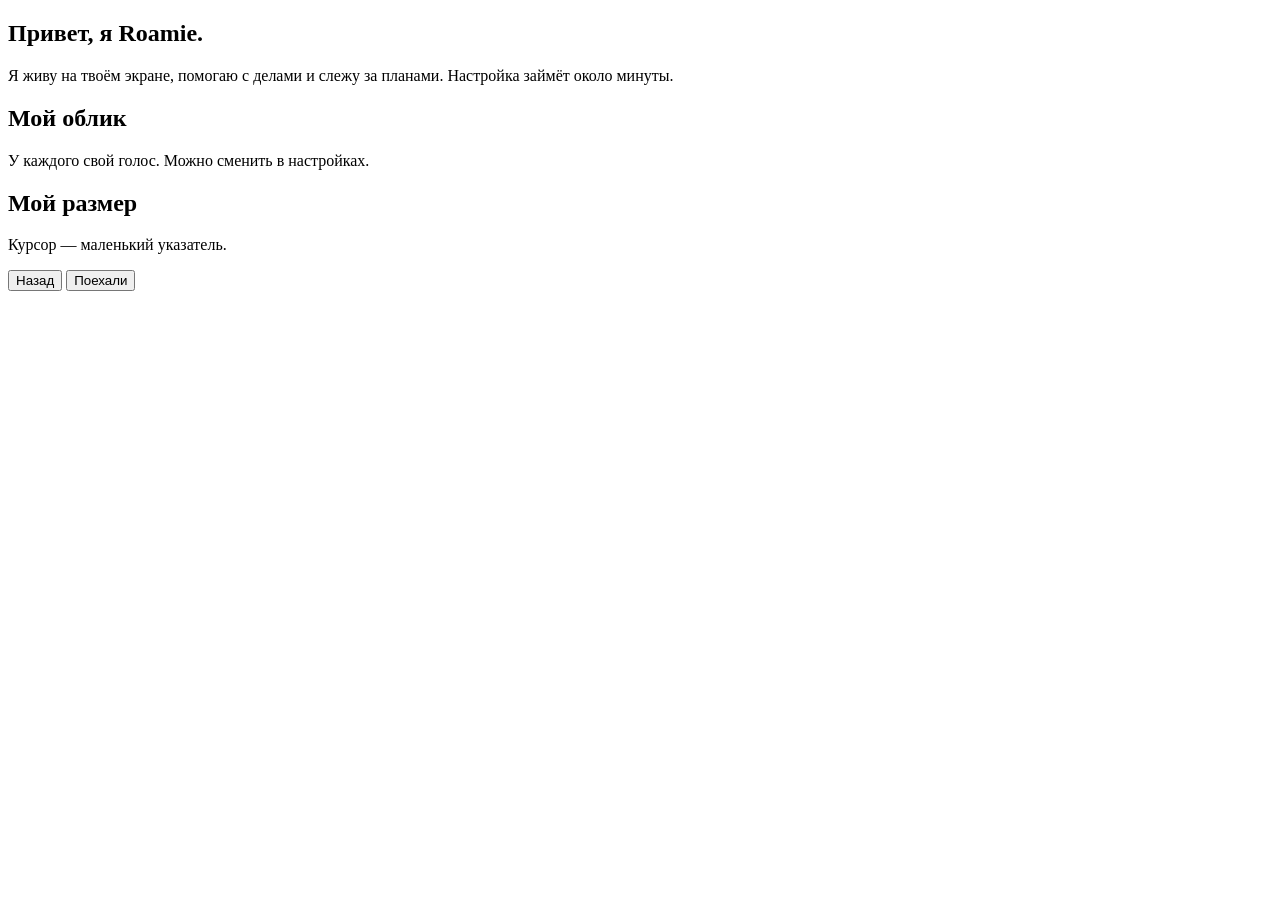
==== showcase/onboarding/index.html @ a151a259 "feat(i18n): translate onboarding wizard to Russian" ====
<!doctype html>
<html lang="ru">
<head>
<meta charset="utf-8">
<title>Добро пожаловать в Roamies</title>
<link rel="stylesheet" href="onboarding.css">
</head>
<body>
<div class="drag" id="drag" aria-hidden="true"></div>
<div class="shell">
  <aside class="stage" aria-hidden="true">
    <div class="pad"></div>
  </aside>

  <main class="panel">
    <header class="top">
      <p class="sr-only" id="step-name" aria-live="polite"></p>
      <ol class="progress" id="progress" aria-label="Прогресс настройки"></ol>
    </header>

    <section class="step" id="step-welcome" data-name="Приветствие" aria-labelledby="h-0">
      <h1 id="h-0">Привет, я Roamie.</h1>
      <p class="lead">Я живу на твоём экране, помогаю с делами и слежу за планами. Настройка займёт около минуты.</p>
      <div class="px keyrow">
        <div class="kline stack">
          <div><h2 id="look-h">Мой облик</h2><p>У каждого свой голос. Можно сменить в настройках.</p></div>
          <div class="chords" id="looks" role="radiogroup" aria-labelledby="look-h"></div>
        </div>
        <div class="kline">
          <div><h2 id="size-h">Мой размер</h2><p>Курсор — маленький указатель.</p></div>
          <div class="chords" id="sizes" role="radiogroup" aria-labelledby="size-h"></div>
        </div>
      </div>
    </section>

    <section class="step" id="step-perms" data-name="Разрешения" aria-labelledby="h-1" hidden>
      <h1 id="h-1">Дай мне доступ</h1>
      <p class="lead" id="perm-lead">Используется только когда ты меня о чём-то просишь.</p>
      <ul class="rows" id="perm-rows" aria-live="polite"></ul>
      <p class="note">Когда ты спрашиваешь про экран, скриншоты и текст окон отправляются выбранному ИИ. Разработчику ничего не уходит.</p>
    </section>

    <section class="step" id="step-brain" data-name="Не просто чат" aria-labelledby="h-brain" hidden>
      <h1 id="h-brain">Я не просто чат-бот</h1>
      <p class="lead">Я вижу экран, работаю в приложениях и рисую подсказки. Для этого нужна сильная модель ИИ.</p>
      <ul class="rows">
        <li class="px row"><div><h2>Я вижу твой экран</h2><p>Слабая модель плохо читает экран и тычет не туда.</p></div></li>
        <li class="px row"><div><h2>Я работаю в приложениях</h2><p>Много шагов подряд. Маленькие модели теряют нить.</p></div></li>
        <li class="px row"><div><h2>Я рисую на экране</h2><p>Слабые модели ломают разметку, и рисунки не появляются.</p></div></li>
      </ul>
      <p class="note">Даже недорогие модели от крупных провайдеров отлично справляются. Маленькие и локальные в основном только болтают.</p>
      <ul class="rows">
        <li class="px row"><div><h2>Облегчённый режим</h2><p>Для маленьких или локальных моделей. Меньше функций.</p></div><button class="px switch" type="button" role="switch" id="lite-switch" aria-label="Облегчённый режим"></button></li>
      </ul>
    </section>

    <section class="step" id="step-ai" data-name="Подключить ИИ" aria-labelledby="h-2" hidden>
      <h1 id="h-2">Подключи мне мозг</h1>
      <p class="lead" id="ai-lead">Войди в свой аккаунт ИИ. Пользуешься GG Coder? Ты уже вошёл.</p>
      <div class="providers two" id="providers"></div>
      <div class="providers keys" id="key-providers" hidden></div>
      <form class="inline" id="code-form" hidden>
        <label for="code-input" id="code-label">Вставь код из браузера</label>
        <div class="field-row">
          <span class="px field"><input id="code-input" autocomplete="off" spellcheck="false"></span>
          <button class="px btn primary" type="submit">Отправить</button>
        </div>
      </form>
      <form class="inline" id="key-form" hidden>
        <div class="label-row">
          <label for="key-input" id="key-label">API-ключ</label>
          <button class="link" type="button" id="key-link" hidden>Получить ключ</button>
        </div>
        <div class="field-row">
          <span class="px field"><input id="key-input" type="password" placeholder="Вставь API-ключ" autocomplete="off" spellcheck="false" maxlength="1000"></span>
          <button class="px btn primary" type="submit" id="key-save">Сохранить</button>
        </div>
      </form>
      <button class="link" type="button" id="key-toggle">Использовать API-ключ</button>
      <p class="error" id="login-error" role="alert" hidden></p>
      <p class="note">Твои сообщения и скриншоты экрана отправляются выбранному ИИ-провайдеру по его политике конфиденциальности.</p>
    </section>

    <section class="step" id="step-voice" data-name="Ответы" aria-labelledby="h-voice" hidden>
      <h1 id="h-voice">Как мне отвечать?</h1>
      <p class="lead">Текст появляется в облачках, а голос ещё и озвучивает ответ. Изменить можно в любой момент в панели Roamies.</p>
      <div class="providers two" id="replies" role="radiogroup" aria-labelledby="h-voice"></div>
      <div class="tts-row" id="tts-row" hidden>
        <span id="tts-h">Озвучка</span>
        <div class="chords" id="tts" role="radiogroup" aria-labelledby="tts-h"></div>
      </div>
      <div class="tts-row" id="studio-row" hidden>
        <span id="studio-status" role="status"></span>
        <button class="link" type="button" id="studio-check">Проверить</button>
      </div>
      <div class="tts-row" id="gvoice-row" hidden>
        <label for="gvoice">Голос</label>
        <span class="px field"><select id="gvoice"></select></span>
      </div>
      <button class="link" type="button" id="fish-change" aria-controls="fish-form" aria-expanded="false" hidden>Сменить ключ</button>
      <form class="inline" id="fish-form" hidden>
        <div class="label-row">
          <label for="fish-input" id="fish-label">API-ключ Fish Audio</label>
          <button class="link" type="button" id="fish-link">Получить ключ</button>
        </div>
        <div class="field-row">
          <span class="px field"><input id="fish-input" type="password" placeholder="Вставь ключ" autocomplete="off" spellcheck="false" maxlength="1000" aria-describedby="fish-note"></span>
          <button class="px btn primary" type="submit" id="fish-save">Сохранить</button>
        </div>
        <p class="note" id="fish-note">Озвучка списывается с твоего аккаунта Fish Audio.</p>
      </form>
      <p class="error" id="fish-error" role="alert" hidden></p>
      <ul class="rows" id="talk-rows" hidden>
        <li class="px row"><div><h2>Авто-прослушивание</h2><p>Микрофон открывается, когда я задаю вопрос.</p></div><button class="px switch" type="button" role="switch" id="autolisten-switch" aria-label="Авто-прослушивание"></button></li>
        <li class="px row" id="wake-row"><div><h2>Кодовое слово</h2><p>Скажи «Hey Roamies», чтобы начать. Микрофон остаётся включённым.</p></div><button class="px switch" type="button" role="switch" id="wake-switch" aria-label="Кодовое слово"></button></li>
      </ul>
    </section>

    <section class="step" id="step-demo" data-name="Что я умею" aria-labelledby="h-demo" hidden>
      <h1 id="h-demo">Вот что я умею</h1>
      <div class="demo-head">
        <p class="lead" id="demo-lead">Смотри, как я рисую прямо на рабочем столе.</p>
        <button class="px btn primary" type="button" id="demo-again">Попробовать</button>
      </div>
      <p class="sr-only" id="demo-say" aria-live="polite"></p>
      <ul class="rows" id="demo-rows"></ul>
    </section>

    <section class="step" id="step-keys" data-name="Клавиши" aria-labelledby="h-3" hidden>
      <h1 id="h-3">Горячие клавиши</h1>
      <p class="lead" id="keys-lead">Работают из любого окна. Можешь поменять под себя.</p>
      <div class="px keyrow" id="talk-row">
        <div class="keyrow-head">
          <h2>Поговорить со мной</h2>
          <p id="talk-hint">Зажми, чтобы говорить. Короткое нажатие — режим без рук.</p>
          <p id="draw-tip" hidden>Зажми и обведи что-нибудь курсором, чтобы выделить.</p>
        </div>
        <div class="chords" id="chords" role="radiogroup" aria-label="Клавиша разговора"></div>
        <div class="try" id="try">
          <span class="try-label" id="try-label"></span>
          <span class="meter" id="meter" aria-hidden="true"></span>
          <span class="heard" id="heard" role="status"></span>
        </div>
      </div>
      <div class="px keyrow" id="hotkey-row">
        <div class="kline">
          <div><h2 id="write-h">Написать мне</h2><p>Нажми и печатай.</p></div>
          <div class="chords" id="write-chords" role="radiogroup" aria-labelledby="write-h"></div>
        </div>
        <div class="kline">
          <div><h2>Показать или скрыть</h2><p>Вызвать меня в любой момент.</p></div>
          <div class="summon">
            <span class="caps" id="summon-caps"></span>
            <button class="px btn ghost" type="button" id="summon-change" aria-label="Изменить клавишу показа/скрытия">Изменить</button>
          </div>
        </div>
        <div class="kline" id="snap-line">
          <div><h2>Спросить про область</h2><p>Выдели рамкой и спроси.</p></div>
          <div class="summon">
            <span class="caps" id="snap-caps"></span>
            <button class="px btn ghost" type="button" id="snap-change" aria-label="Изменить клавишу области экрана">Изменить</button>
          </div>
        </div>
      </div>
      <div class="px keyrow" id="bind-row" hidden>
        <div class="keyrow-head">
          <h2>Выбери клавиши</h2>
          <p>Твоя система не даёт программам перехватывать клавиши напрямую, поэтому добавь их в системных настройках клавиатуры.</p>
        </div>
        <div id="bind-list"></div>
      </div>
      <p class="error" id="keys-error" role="alert" hidden></p>
    </section>

    <section class="step" id="step-chat" data-name="О тебе" aria-labelledby="chat-q" hidden>
      <p class="count" id="chat-count"></p>
      <h1 id="chat-q">Давай познакомимся</h1>
      <p class="lead chat-lead" id="chat-lead"></p>
      <p class="waiting chat-busy" id="chat-busy" hidden><span class="led busy"></span> Думаю</p>
      <!-- Each turn read out once it's all in, not word by word as it reveals. -->
      <p class="sr-only" id="chat-say" aria-live="polite"></p>
      <form class="inline chat-form" id="chat-form" hidden>
        <label for="chat-input" class="sr-only">Твой ответ</label>
        <div class="field-row">
          <span class="px field"><input id="chat-input" maxlength="500" autocomplete="off" placeholder="Напиши ответ…"></span>
        </div>
        <p class="chat-hint" id="chat-hint" hidden></p>
        <p class="chat-talk" id="chat-talk" hidden><span>Или зажми</span> <span id="chat-talk-keys"></span> <span>и говори</span><span class="meter" id="chat-meter" aria-hidden="true"></span></p>
      </form>
      <div class="chat-facts" id="chat-facts" hidden>
        <h2>Что я запомню</h2>
        <ul class="rows" id="chat-facts-list"></ul>
      </div>
    </section>
    <section class="step" id="step-find" data-name="Где я" aria-labelledby="h-4" hidden>
      <h1 id="h-4">Ищи меня наверху</h1>
      <p class="lead"><span id="find-where">Я живу в строке меню. Нажми на </span><span class="glyph"><svg class="trayicon" viewBox="0 0 36 36" aria-hidden="true" fill="currentColor"><rect x="30" y="3" width="2" height="2"/><rect x="27" y="6" width="2" height="2"/><rect x="30" y="6" width="2" height="2"/><rect x="33" y="6" width="2" height="2"/><rect x="30" y="9" width="2" height="2"/><rect x="6" y="12" width="2" height="2"/><rect x="9" y="12" width="2" height="2"/><rect x="12" y="12" width="2" height="2"/><rect x="15" y="12" width="2" height="2"/><rect x="3" y="15" width="2" height="2"/><rect x="6" y="15" width="2" height="2"/><rect x="9" y="15" width="2" height="2"/><rect x="12" y="15" width="2" height="2"/><rect x="15" y="15" width="2" height="2"/><rect x="18" y="15" width="2" height="2"/><rect x="0" y="18" width="2" height="2"/><rect x="3" y="18" width="2" height="2"/><rect x="9" y="18" width="2" height="2"/><rect x="12" y="18" width="2" height="2"/><rect x="18" y="18" width="2" height="2"/><rect x="21" y="18" width="2" height="2"/><rect x="0" y="21" width="2" height="2"/><rect x="3" y="21" width="2" height="2"/><rect x="9" y="21" width="2" height="2"/><rect x="12" y="21" width="2" height="2"/><rect x="18" y="21" width="2" height="2"/><rect x="21" y="21" width="2" height="2"/><rect x="0" y="24" width="2" height="2"/><rect x="3" y="24" width="2" height="2"/><rect x="6" y="24" width="2" height="2"/><rect x="9" y="24" width="2" height="2"/><rect x="12" y="24" width="2" height="2"/><rect x="15" y="24" width="2" height="2"/><rect x="18" y="24" width="2" height="2"/><rect x="21" y="24" width="2" height="2"/><rect x="3" y="27" width="2" height="2"/><rect x="6" y="27" width="2" height="2"/><rect x="9" y="27" width="2" height="2"/><rect x="12" y="27" width="2" height="2"/><rect x="15" y="27" width="2" height="2"/><rect x="18" y="27" width="2" height="2"/><rect x="6" y="30" width="2" height="2"/><rect x="9" y="30" width="2" height="2"/><rect x="12" y="30" width="2" height="2"/><rect x="15" y="30" width="2" height="2"/></svg></span><span class="sr-only">иконку Roamies</span>, чтобы открыть чаты, настройки, аккаунты и этот мастер.</p>
      <div class="px menubar" id="find-bar" aria-hidden="true">
        <span class="mb-more">^</span>
        <span class="mb-item"></span><span class="mb-item short"></span><span class="mb-item"></span>
        <span class="mb-me"><svg class="trayicon" viewBox="0 0 36 36" aria-hidden="true" fill="currentColor"><rect x="30" y="3" width="2" height="2"/><rect x="27" y="6" width="2" height="2"/><rect x="30" y="6" width="2" height="2"/><rect x="33" y="6" width="2" height="2"/><rect x="30" y="9" width="2" height="2"/><rect x="6" y="12" width="2" height="2"/><rect x="9" y="12" width="2" height="2"/><rect x="12" y="12" width="2" height="2"/><rect x="15" y="12" width="2" height="2"/><rect x="3" y="15" width="2" height="2"/><rect x="6" y="15" width="2" height="2"/><rect x="9" y="15" width="2" height="2"/><rect x="12" y="15" width="2" height="2"/><rect x="15" y="15" width="2" height="2"/><rect x="18" y="15" width="2" height="2"/><rect x="0" y="18" width="2" height="2"/><rect x="3" y="18" width="2" height="2"/><rect x="9" y="18" width="2" height="2"/><rect x="12" y="18" width="2" height="2"/><rect x="18" y="18" width="2" height="2"/><rect x="21" y="18" width="2" height="2"/><rect x="0" y="21" width="2" height="2"/><rect x="3" y="21" width="2" height="2"/><rect x="9" y="21" width="2" height="2"/><rect x="12" y="21" width="2" height="2"/><rect x="18" y="21" width="2" height="2"/><rect x="21" y="21" width="2" height="2"/><rect x="0" y="24" width="2" height="2"/><rect x="3" y="24" width="2" height="2"/><rect x="6" y="24" width="2" height="2"/><rect x="9" y="24" width="2" height="2"/><rect x="12" y="24" width="2" height="2"/><rect x="15" y="24" width="2" height="2"/><rect x="18" y="24" width="2" height="2"/><rect x="21" y="24" width="2" height="2"/><rect x="3" y="27" width="2" height="2"/><rect x="6" y="27" width="2" height="2"/><rect x="9" y="27" width="2" height="2"/><rect x="12" y="27" width="2" height="2"/><rect x="15" y="27" width="2" height="2"/><rect x="18" y="27" width="2" height="2"/><rect x="6" y="30" width="2" height="2"/><rect x="9" y="30" width="2" height="2"/><rect x="12" y="30" width="2" height="2"/><rect x="15" y="30" width="2" height="2"/></svg></span>
        <span class="mb-clock">9:41</span>
      </div>
      <p class="tip" id="find-tip" hidden>Не видишь меня? Нажми стрелку <b>^</b> возле часов. Чтобы иконка всегда была на виду, перетащи её на панель.</p>
      <button class="link" type="button" id="find-show" hidden>Всегда показывать иконку</button>
      <dl class="recap" id="recap"></dl>
    </section>

    <footer class="nav">
      <button class="btn text" type="button" id="back">Назад</button>
      <span class="spacer"></span>
      <button class="link" type="button" id="skip" hidden>Пропустить</button>
      <button class="px btn primary" type="button" id="next">Поехали</button>
    </footer>
  </main>
</div>

<p class="px quip" id="quip" aria-hidden="true"></p>
<span class="quip-tail" id="quip-tail" aria-hidden="true"></span>
<canvas class="roamie" id="roamie" aria-hidden="true"></canvas>
<!-- Shortcuts step (Mac): a cursor holding the talk keys circles Roamie, the way the real pen marks things. -->
<div class="pen-demo" id="pen-demo" aria-hidden="true" hidden>
  <svg width="1" height="1"><g class="stroke" id="pen-stroke"><path class="rim" id="pen-rim"/><path class="ink" id="pen-ink"/></g>
    <path class="arrow" id="pen-cursor" d="M0 0V15.5L4 11.8L6.6 18L9.3 16.9L6.8 10.9H12Z"/></svg>
  <span class="pen-keys" id="pen-keys"></span>
</div>

<script>window.ROAMIE_AUTOSOUND = true;</script>
<script src="../roamies/core.js"></script>
<script src="../roamies/sfx.js"></script>
<script src="../roamies/voice-out.js"></script>
<script src="../roamies/jarvis.js"></script>
<script src="../roamies/people.js"></script>
<script src="../roamies/10-dither.js"></script>
<script src="onboarding.js"></script>
</body>
</html>
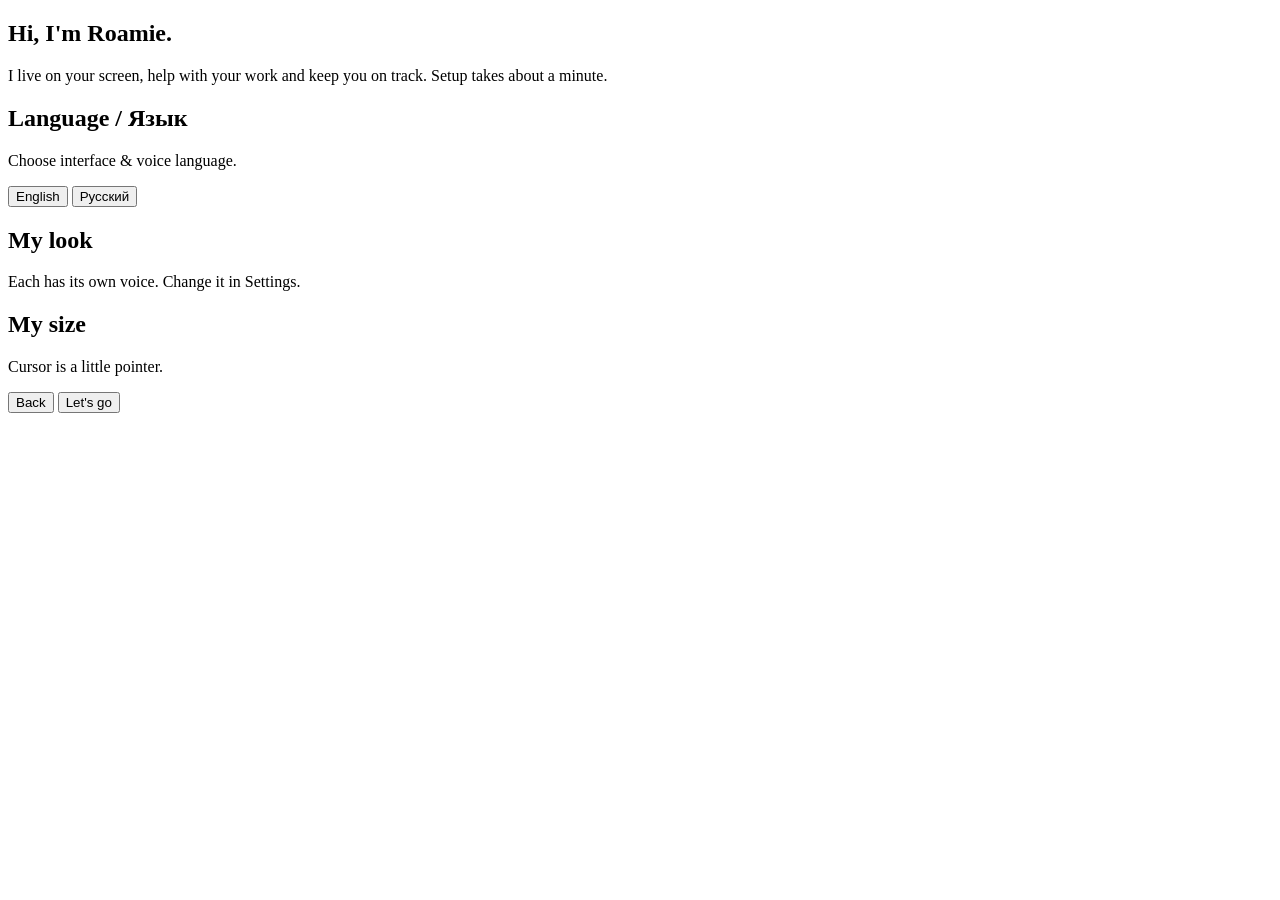
==== commit e739d75c: "feat(i18n): add English/Russian language switcher in onboarding and panel" ====
--- a/showcase/onboarding/index.html
+++ b/showcase/onboarding/index.html
@@ -1,8 +1,8 @@
 <!doctype html>
-<html lang="ru">
+<html lang="en">
 <head>
 <meta charset="utf-8">
-<title>Добро пожаловать в Roamies</title>
+<title>Welcome to Roamies</title>
 <link rel="stylesheet" href="onboarding.css">
 </head>
 <body>
@@ -15,127 +15,134 @@
   <main class="panel">
     <header class="top">
       <p class="sr-only" id="step-name" aria-live="polite"></p>
-      <ol class="progress" id="progress" aria-label="Прогресс настройки"></ol>
+      <ol class="progress" id="progress" aria-label="Setup progress"></ol>
     </header>
 
-    <section class="step" id="step-welcome" data-name="Приветствие" aria-labelledby="h-0">
-      <h1 id="h-0">Привет, я Roamie.</h1>
-      <p class="lead">Я живу на твоём экране, помогаю с делами и слежу за планами. Настройка займёт около минуты.</p>
+    <section class="step" id="step-welcome" data-name="Welcome" aria-labelledby="h-0">
+      <h1 id="h-0">Hi, I'm Roamie.</h1>
+      <p class="lead">I live on your screen, help with your work and keep you on track. Setup takes about a minute.</p>
       <div class="px keyrow">
+        <div class="kline">
+          <div><h2 id="lang-h">Language / Язык</h2><p id="lang-p">Choose interface &amp; voice language.</p></div>
+          <div class="chords" id="ui-langs" role="radiogroup" aria-labelledby="lang-h">
+            <button class="px chord" type="button" role="radio" data-uilang="en"><span class="px cap">English</span></button>
+            <button class="px chord" type="button" role="radio" data-uilang="ru"><span class="px cap">Русский</span></button>
+          </div>
+        </div>
         <div class="kline stack">
-          <div><h2 id="look-h">Мой облик</h2><p>У каждого свой голос. Можно сменить в настройках.</p></div>
+          <div><h2 id="look-h">My look</h2><p>Each has its own voice. Change it in Settings.</p></div>
           <div class="chords" id="looks" role="radiogroup" aria-labelledby="look-h"></div>
         </div>
         <div class="kline">
-          <div><h2 id="size-h">Мой размер</h2><p>Курсор — маленький указатель.</p></div>
+          <div><h2 id="size-h">My size</h2><p>Cursor is a little pointer.</p></div>
           <div class="chords" id="sizes" role="radiogroup" aria-labelledby="size-h"></div>
         </div>
       </div>
     </section>
 
-    <section class="step" id="step-perms" data-name="Разрешения" aria-labelledby="h-1" hidden>
-      <h1 id="h-1">Дай мне доступ</h1>
-      <p class="lead" id="perm-lead">Используется только когда ты меня о чём-то просишь.</p>
+    <section class="step" id="step-perms" data-name="Permissions" aria-labelledby="h-1" hidden>
+      <h1 id="h-1">Let me help</h1>
+      <p class="lead" id="perm-lead">Only used when you ask me something.</p>
       <ul class="rows" id="perm-rows" aria-live="polite"></ul>
-      <p class="note">Когда ты спрашиваешь про экран, скриншоты и текст окон отправляются выбранному ИИ. Разработчику ничего не уходит.</p>
-    </section>
-
-    <section class="step" id="step-brain" data-name="Не просто чат" aria-labelledby="h-brain" hidden>
-      <h1 id="h-brain">Я не просто чат-бот</h1>
-      <p class="lead">Я вижу экран, работаю в приложениях и рисую подсказки. Для этого нужна сильная модель ИИ.</p>
+      <p class="note">When you ask about your screen, screenshots and window text go to the AI you connect. Nothing goes to the developer.</p>
+    </section>
+
+    <section class="step" id="step-brain" data-name="Not a chatbot" aria-labelledby="h-brain" hidden>
+      <h1 id="h-brain">I'm not a chatbot</h1>
+      <p class="lead">I see your screen, work in your apps and draw to explain. That takes a sharp AI model.</p>
       <ul class="rows">
-        <li class="px row"><div><h2>Я вижу твой экран</h2><p>Слабая модель плохо читает экран и тычет не туда.</p></div></li>
-        <li class="px row"><div><h2>Я работаю в приложениях</h2><p>Много шагов подряд. Маленькие модели теряют нить.</p></div></li>
-        <li class="px row"><div><h2>Я рисую на экране</h2><p>Слабые модели ломают разметку, и рисунки не появляются.</p></div></li>
+        <li class="px row"><div><h2>I see your screen</h2><p>A weak model misreads it and points at the wrong spot.</p></div></li>
+        <li class="px row"><div><h2>I work in your apps</h2><p>Many steps in a row. Small models lose track.</p></div></li>
+        <li class="px row"><div><h2>I draw to explain</h2><p>Small models send broken drawings, so nothing shows.</p></div></li>
       </ul>
-      <p class="note">Даже недорогие модели от крупных провайдеров отлично справляются. Маленькие и локальные в основном только болтают.</p>
+      <p class="note">Even the cheapest models from the big providers work well. Small and local ones mostly just chat.</p>
       <ul class="rows">
-        <li class="px row"><div><h2>Облегчённый режим</h2><p>Для маленьких или локальных моделей. Меньше функций.</p></div><button class="px switch" type="button" role="switch" id="lite-switch" aria-label="Облегчённый режим"></button></li>
+        <li class="px row"><div><h2>Lite mode</h2><p>For small or local models. Fewer features.</p></div><button class="px switch" type="button" role="switch" id="lite-switch" aria-label="Lite mode"></button></li>
       </ul>
     </section>
 
-    <section class="step" id="step-ai" data-name="Подключить ИИ" aria-labelledby="h-2" hidden>
-      <h1 id="h-2">Подключи мне мозг</h1>
-      <p class="lead" id="ai-lead">Войди в свой аккаунт ИИ. Пользуешься GG Coder? Ты уже вошёл.</p>
+    <section class="step" id="step-ai" data-name="Connect AI" aria-labelledby="h-2" hidden>
+      <h1 id="h-2">Give me a brain</h1>
+      <p class="lead" id="ai-lead">Sign in with an AI account you have. Using GG Coder? You're already in.</p>
       <div class="providers two" id="providers"></div>
       <div class="providers keys" id="key-providers" hidden></div>
       <form class="inline" id="code-form" hidden>
-        <label for="code-input" id="code-label">Вставь код из браузера</label>
+        <label for="code-input" id="code-label">Paste the code from your browser</label>
         <div class="field-row">
           <span class="px field"><input id="code-input" autocomplete="off" spellcheck="false"></span>
-          <button class="px btn primary" type="submit">Отправить</button>
+          <button class="px btn primary" type="submit">Submit</button>
         </div>
       </form>
       <form class="inline" id="key-form" hidden>
         <div class="label-row">
-          <label for="key-input" id="key-label">API-ключ</label>
-          <button class="link" type="button" id="key-link" hidden>Получить ключ</button>
+          <label for="key-input" id="key-label">API key</label>
+          <button class="link" type="button" id="key-link" hidden>Get a key</button>
         </div>
         <div class="field-row">
-          <span class="px field"><input id="key-input" type="password" placeholder="Вставь API-ключ" autocomplete="off" spellcheck="false" maxlength="1000"></span>
-          <button class="px btn primary" type="submit" id="key-save">Сохранить</button>
+          <span class="px field"><input id="key-input" type="password" placeholder="Paste API key" autocomplete="off" spellcheck="false" maxlength="1000"></span>
+          <button class="px btn primary" type="submit" id="key-save">Save</button>
         </div>
       </form>
-      <button class="link" type="button" id="key-toggle">Использовать API-ключ</button>
+      <button class="link" type="button" id="key-toggle">Use an API key instead</button>
       <p class="error" id="login-error" role="alert" hidden></p>
-      <p class="note">Твои сообщения и скриншоты экрана отправляются выбранному ИИ-провайдеру по его политике конфиденциальности.</p>
-    </section>
-
-    <section class="step" id="step-voice" data-name="Ответы" aria-labelledby="h-voice" hidden>
-      <h1 id="h-voice">Как мне отвечать?</h1>
-      <p class="lead">Текст появляется в облачках, а голос ещё и озвучивает ответ. Изменить можно в любой момент в панели Roamies.</p>
+      <p class="note">Your messages, and screenshots when you ask about the screen, go to the AI provider you pick, under its privacy policy.</p>
+    </section>
+
+    <section class="step" id="step-voice" data-name="Replies" aria-labelledby="h-voice" hidden>
+      <h1 id="h-voice">How should I reply?</h1>
+      <p class="lead">Text shows in my bubbles. Voice also says it out loud. Change it any time in the Roamies panel.</p>
       <div class="providers two" id="replies" role="radiogroup" aria-labelledby="h-voice"></div>
       <div class="tts-row" id="tts-row" hidden>
-        <span id="tts-h">Озвучка</span>
+        <span id="tts-h">Spoken by</span>
         <div class="chords" id="tts" role="radiogroup" aria-labelledby="tts-h"></div>
       </div>
       <div class="tts-row" id="studio-row" hidden>
         <span id="studio-status" role="status"></span>
-        <button class="link" type="button" id="studio-check">Проверить</button>
+        <button class="link" type="button" id="studio-check">Check again</button>
       </div>
       <div class="tts-row" id="gvoice-row" hidden>
-        <label for="gvoice">Голос</label>
+        <label for="gvoice">Voice</label>
         <span class="px field"><select id="gvoice"></select></span>
       </div>
-      <button class="link" type="button" id="fish-change" aria-controls="fish-form" aria-expanded="false" hidden>Сменить ключ</button>
+      <button class="link" type="button" id="fish-change" aria-controls="fish-form" aria-expanded="false" hidden>Change key</button>
       <form class="inline" id="fish-form" hidden>
         <div class="label-row">
-          <label for="fish-input" id="fish-label">API-ключ Fish Audio</label>
-          <button class="link" type="button" id="fish-link">Получить ключ</button>
+          <label for="fish-input" id="fish-label">Fish Audio API key</label>
+          <button class="link" type="button" id="fish-link">Get a free key (affiliate link)</button>
         </div>
         <div class="field-row">
-          <span class="px field"><input id="fish-input" type="password" placeholder="Вставь ключ" autocomplete="off" spellcheck="false" maxlength="1000" aria-describedby="fish-note"></span>
-          <button class="px btn primary" type="submit" id="fish-save">Сохранить</button>
-        </div>
-        <p class="note" id="fish-note">Озвучка списывается с твоего аккаунта Fish Audio.</p>
+          <span class="px field"><input id="fish-input" type="password" placeholder="Paste your key" autocomplete="off" spellcheck="false" maxlength="1000" aria-describedby="fish-note"></span>
+          <button class="px btn primary" type="submit" id="fish-save">Save</button>
+        </div>
+        <p class="note" id="fish-note">Spoken replies are billed to your own Fish Audio account.</p>
       </form>
       <p class="error" id="fish-error" role="alert" hidden></p>
       <ul class="rows" id="talk-rows" hidden>
-        <li class="px row"><div><h2>Авто-прослушивание</h2><p>Микрофон открывается, когда я задаю вопрос.</p></div><button class="px switch" type="button" role="switch" id="autolisten-switch" aria-label="Авто-прослушивание"></button></li>
-        <li class="px row" id="wake-row"><div><h2>Кодовое слово</h2><p>Скажи «Hey Roamies», чтобы начать. Микрофон остаётся включённым.</p></div><button class="px switch" type="button" role="switch" id="wake-switch" aria-label="Кодовое слово"></button></li>
+        <li class="px row"><div><h2>Auto-listen</h2><p>Mic opens when I ask you something.</p></div><button class="px switch" type="button" role="switch" id="autolisten-switch" aria-label="Auto-listen"></button></li>
+        <li class="px row" id="wake-row"><div><h2>Wake word</h2><p>Say “Hey Roamies” to talk. Mic stays on.</p></div><button class="px switch" type="button" role="switch" id="wake-switch" aria-label="Wake word"></button></li>
       </ul>
     </section>
 
-    <section class="step" id="step-demo" data-name="Что я умею" aria-labelledby="h-demo" hidden>
-      <h1 id="h-demo">Вот что я умею</h1>
+    <section class="step" id="step-demo" data-name="What I can do" aria-labelledby="h-demo" hidden>
+      <h1 id="h-demo">Here's what I can do</h1>
       <div class="demo-head">
-        <p class="lead" id="demo-lead">Смотри, как я рисую прямо на рабочем столе.</p>
-        <button class="px btn primary" type="button" id="demo-again">Попробовать</button>
+        <p class="lead" id="demo-lead">Watch me draw on your desktop.</p>
+        <button class="px btn primary" type="button" id="demo-again">Try me out</button>
       </div>
       <p class="sr-only" id="demo-say" aria-live="polite"></p>
       <ul class="rows" id="demo-rows"></ul>
     </section>
 
-    <section class="step" id="step-keys" data-name="Клавиши" aria-labelledby="h-3" hidden>
-      <h1 id="h-3">Горячие клавиши</h1>
-      <p class="lead" id="keys-lead">Работают из любого окна. Можешь поменять под себя.</p>
+    <section class="step" id="step-keys" data-name="Shortcuts" aria-labelledby="h-3" hidden>
+      <h1 id="h-3">Your shortcuts</h1>
+      <p class="lead" id="keys-lead">These work from anywhere. Change them if you like.</p>
       <div class="px keyrow" id="talk-row">
         <div class="keyrow-head">
-          <h2>Поговорить со мной</h2>
-          <p id="talk-hint">Зажми, чтобы говорить. Короткое нажатие — режим без рук.</p>
-          <p id="draw-tip" hidden>Зажми и обведи что-нибудь курсором, чтобы выделить.</p>
-        </div>
-        <div class="chords" id="chords" role="radiogroup" aria-label="Клавиша разговора"></div>
+          <h2>Talk to me</h2>
+          <p id="talk-hint">Hold to talk. Tap to listen hands-free.</p>
+          <p id="draw-tip" hidden>Hold and circle something to mark it.</p>
+        </div>
+        <div class="chords" id="chords" role="radiogroup" aria-label="Talk shortcut"></div>
         <div class="try" id="try">
           <span class="try-label" id="try-label"></span>
           <span class="meter" id="meter" aria-hidden="true"></span>
@@ -144,73 +151,73 @@
       </div>
       <div class="px keyrow" id="hotkey-row">
         <div class="kline">
-          <div><h2 id="write-h">Написать мне</h2><p>Нажми и печатай.</p></div>
+          <div><h2 id="write-h">Type to me</h2><p>Tap, then type.</p></div>
           <div class="chords" id="write-chords" role="radiogroup" aria-labelledby="write-h"></div>
         </div>
         <div class="kline">
-          <div><h2>Показать или скрыть</h2><p>Вызвать меня в любой момент.</p></div>
+          <div><h2>Show or hide me</h2><p>Bring me back any time.</p></div>
           <div class="summon">
             <span class="caps" id="summon-caps"></span>
-            <button class="px btn ghost" type="button" id="summon-change" aria-label="Изменить клавишу показа/скрытия">Изменить</button>
+            <button class="px btn ghost" type="button" id="summon-change" aria-label="Change the show or hide shortcut">Change</button>
           </div>
         </div>
         <div class="kline" id="snap-line">
-          <div><h2>Спросить про область</h2><p>Выдели рамкой и спроси.</p></div>
+          <div><h2>Ask about an area</h2><p>Drag a box, then ask.</p></div>
           <div class="summon">
             <span class="caps" id="snap-caps"></span>
-            <button class="px btn ghost" type="button" id="snap-change" aria-label="Изменить клавишу области экрана">Изменить</button>
+            <button class="px btn ghost" type="button" id="snap-change" aria-label="Change the ask about an area shortcut">Change</button>
           </div>
         </div>
       </div>
       <div class="px keyrow" id="bind-row" hidden>
         <div class="keyrow-head">
-          <h2>Выбери клавиши</h2>
-          <p>Твоя система не даёт программам перехватывать клавиши напрямую, поэтому добавь их в системных настройках клавиатуры.</p>
+          <h2>Pick your keys</h2>
+          <p>Your desktop doesn't let apps grab keys, so add each as a custom shortcut in its keyboard settings (GNOME: Settings › Keyboard; KDE: System Settings › Shortcuts).</p>
         </div>
         <div id="bind-list"></div>
       </div>
       <p class="error" id="keys-error" role="alert" hidden></p>
     </section>
 
-    <section class="step" id="step-chat" data-name="О тебе" aria-labelledby="chat-q" hidden>
+    <section class="step" id="step-chat" data-name="About you" aria-labelledby="chat-q" hidden>
       <p class="count" id="chat-count"></p>
-      <h1 id="chat-q">Давай познакомимся</h1>
+      <h1 id="chat-q">Getting to know you</h1>
       <p class="lead chat-lead" id="chat-lead"></p>
-      <p class="waiting chat-busy" id="chat-busy" hidden><span class="led busy"></span> Думаю</p>
+      <p class="waiting chat-busy" id="chat-busy" hidden><span class="led busy"></span> Thinking</p>
       <!-- Each turn read out once it's all in, not word by word as it reveals. -->
       <p class="sr-only" id="chat-say" aria-live="polite"></p>
       <form class="inline chat-form" id="chat-form" hidden>
-        <label for="chat-input" class="sr-only">Твой ответ</label>
+        <label for="chat-input" class="sr-only">Your answer</label>
         <div class="field-row">
-          <span class="px field"><input id="chat-input" maxlength="500" autocomplete="off" placeholder="Напиши ответ…"></span>
+          <span class="px field"><input id="chat-input" maxlength="500" autocomplete="off" placeholder="Type your answer…"></span>
         </div>
         <p class="chat-hint" id="chat-hint" hidden></p>
-        <p class="chat-talk" id="chat-talk" hidden><span>Или зажми</span> <span id="chat-talk-keys"></span> <span>и говори</span><span class="meter" id="chat-meter" aria-hidden="true"></span></p>
+        <p class="chat-talk" id="chat-talk" hidden><span>Or hold</span> <span id="chat-talk-keys"></span> <span>and talk</span><span class="meter" id="chat-meter" aria-hidden="true"></span></p>
       </form>
       <div class="chat-facts" id="chat-facts" hidden>
-        <h2>Что я запомню</h2>
+        <h2>What I'll remember</h2>
         <ul class="rows" id="chat-facts-list"></ul>
       </div>
     </section>
-    <section class="step" id="step-find" data-name="Где я" aria-labelledby="h-4" hidden>
-      <h1 id="h-4">Ищи меня наверху</h1>
-      <p class="lead"><span id="find-where">Я живу в строке меню. Нажми на </span><span class="glyph"><svg class="trayicon" viewBox="0 0 36 36" aria-hidden="true" fill="currentColor"><rect x="30" y="3" width="2" height="2"/><rect x="27" y="6" width="2" height="2"/><rect x="30" y="6" width="2" height="2"/><rect x="33" y="6" width="2" height="2"/><rect x="30" y="9" width="2" height="2"/><rect x="6" y="12" width="2" height="2"/><rect x="9" y="12" width="2" height="2"/><rect x="12" y="12" width="2" height="2"/><rect x="15" y="12" width="2" height="2"/><rect x="3" y="15" width="2" height="2"/><rect x="6" y="15" width="2" height="2"/><rect x="9" y="15" width="2" height="2"/><rect x="12" y="15" width="2" height="2"/><rect x="15" y="15" width="2" height="2"/><rect x="18" y="15" width="2" height="2"/><rect x="0" y="18" width="2" height="2"/><rect x="3" y="18" width="2" height="2"/><rect x="9" y="18" width="2" height="2"/><rect x="12" y="18" width="2" height="2"/><rect x="18" y="18" width="2" height="2"/><rect x="21" y="18" width="2" height="2"/><rect x="0" y="21" width="2" height="2"/><rect x="3" y="21" width="2" height="2"/><rect x="9" y="21" width="2" height="2"/><rect x="12" y="21" width="2" height="2"/><rect x="18" y="21" width="2" height="2"/><rect x="21" y="21" width="2" height="2"/><rect x="0" y="24" width="2" height="2"/><rect x="3" y="24" width="2" height="2"/><rect x="6" y="24" width="2" height="2"/><rect x="9" y="24" width="2" height="2"/><rect x="12" y="24" width="2" height="2"/><rect x="15" y="24" width="2" height="2"/><rect x="18" y="24" width="2" height="2"/><rect x="21" y="24" width="2" height="2"/><rect x="3" y="27" width="2" height="2"/><rect x="6" y="27" width="2" height="2"/><rect x="9" y="27" width="2" height="2"/><rect x="12" y="27" width="2" height="2"/><rect x="15" y="27" width="2" height="2"/><rect x="18" y="27" width="2" height="2"/><rect x="6" y="30" width="2" height="2"/><rect x="9" y="30" width="2" height="2"/><rect x="12" y="30" width="2" height="2"/><rect x="15" y="30" width="2" height="2"/></svg></span><span class="sr-only">иконку Roamies</span>, чтобы открыть чаты, настройки, аккаунты и этот мастер.</p>
+    <section class="step" id="step-find" data-name="Find me" aria-labelledby="h-4" hidden>
+      <h1 id="h-4">Find me up here</h1>
+      <p class="lead"><span id="find-where">I live in your menu bar. Click </span><span class="glyph"><svg class="trayicon" viewBox="0 0 36 36" aria-hidden="true" fill="currentColor"><rect x="30" y="3" width="2" height="2"/><rect x="27" y="6" width="2" height="2"/><rect x="30" y="6" width="2" height="2"/><rect x="33" y="6" width="2" height="2"/><rect x="30" y="9" width="2" height="2"/><rect x="6" y="12" width="2" height="2"/><rect x="9" y="12" width="2" height="2"/><rect x="12" y="12" width="2" height="2"/><rect x="15" y="12" width="2" height="2"/><rect x="3" y="15" width="2" height="2"/><rect x="6" y="15" width="2" height="2"/><rect x="9" y="15" width="2" height="2"/><rect x="12" y="15" width="2" height="2"/><rect x="15" y="15" width="2" height="2"/><rect x="18" y="15" width="2" height="2"/><rect x="0" y="18" width="2" height="2"/><rect x="3" y="18" width="2" height="2"/><rect x="9" y="18" width="2" height="2"/><rect x="12" y="18" width="2" height="2"/><rect x="18" y="18" width="2" height="2"/><rect x="21" y="18" width="2" height="2"/><rect x="0" y="21" width="2" height="2"/><rect x="3" y="21" width="2" height="2"/><rect x="9" y="21" width="2" height="2"/><rect x="12" y="21" width="2" height="2"/><rect x="18" y="21" width="2" height="2"/><rect x="21" y="21" width="2" height="2"/><rect x="0" y="24" width="2" height="2"/><rect x="3" y="24" width="2" height="2"/><rect x="6" y="24" width="2" height="2"/><rect x="9" y="24" width="2" height="2"/><rect x="12" y="24" width="2" height="2"/><rect x="15" y="24" width="2" height="2"/><rect x="18" y="24" width="2" height="2"/><rect x="21" y="24" width="2" height="2"/><rect x="3" y="27" width="2" height="2"/><rect x="6" y="27" width="2" height="2"/><rect x="9" y="27" width="2" height="2"/><rect x="12" y="27" width="2" height="2"/><rect x="15" y="27" width="2" height="2"/><rect x="18" y="27" width="2" height="2"/><rect x="6" y="30" width="2" height="2"/><rect x="9" y="30" width="2" height="2"/><rect x="12" y="30" width="2" height="2"/><rect x="15" y="30" width="2" height="2"/></svg></span><span class="sr-only">the Roamies icon</span> for chats, settings, sign-ins and this guide.</p>
       <div class="px menubar" id="find-bar" aria-hidden="true">
         <span class="mb-more">^</span>
         <span class="mb-item"></span><span class="mb-item short"></span><span class="mb-item"></span>
         <span class="mb-me"><svg class="trayicon" viewBox="0 0 36 36" aria-hidden="true" fill="currentColor"><rect x="30" y="3" width="2" height="2"/><rect x="27" y="6" width="2" height="2"/><rect x="30" y="6" width="2" height="2"/><rect x="33" y="6" width="2" height="2"/><rect x="30" y="9" width="2" height="2"/><rect x="6" y="12" width="2" height="2"/><rect x="9" y="12" width="2" height="2"/><rect x="12" y="12" width="2" height="2"/><rect x="15" y="12" width="2" height="2"/><rect x="3" y="15" width="2" height="2"/><rect x="6" y="15" width="2" height="2"/><rect x="9" y="15" width="2" height="2"/><rect x="12" y="15" width="2" height="2"/><rect x="15" y="15" width="2" height="2"/><rect x="18" y="15" width="2" height="2"/><rect x="0" y="18" width="2" height="2"/><rect x="3" y="18" width="2" height="2"/><rect x="9" y="18" width="2" height="2"/><rect x="12" y="18" width="2" height="2"/><rect x="18" y="18" width="2" height="2"/><rect x="21" y="18" width="2" height="2"/><rect x="0" y="21" width="2" height="2"/><rect x="3" y="21" width="2" height="2"/><rect x="9" y="21" width="2" height="2"/><rect x="12" y="21" width="2" height="2"/><rect x="18" y="21" width="2" height="2"/><rect x="21" y="21" width="2" height="2"/><rect x="0" y="24" width="2" height="2"/><rect x="3" y="24" width="2" height="2"/><rect x="6" y="24" width="2" height="2"/><rect x="9" y="24" width="2" height="2"/><rect x="12" y="24" width="2" height="2"/><rect x="15" y="24" width="2" height="2"/><rect x="18" y="24" width="2" height="2"/><rect x="21" y="24" width="2" height="2"/><rect x="3" y="27" width="2" height="2"/><rect x="6" y="27" width="2" height="2"/><rect x="9" y="27" width="2" height="2"/><rect x="12" y="27" width="2" height="2"/><rect x="15" y="27" width="2" height="2"/><rect x="18" y="27" width="2" height="2"/><rect x="6" y="30" width="2" height="2"/><rect x="9" y="30" width="2" height="2"/><rect x="12" y="30" width="2" height="2"/><rect x="15" y="30" width="2" height="2"/></svg></span>
         <span class="mb-clock">9:41</span>
       </div>
-      <p class="tip" id="find-tip" hidden>Не видишь меня? Нажми стрелку <b>^</b> возле часов. Чтобы иконка всегда была на виду, перетащи её на панель.</p>
-      <button class="link" type="button" id="find-show" hidden>Всегда показывать иконку</button>
+      <p class="tip" id="find-tip" hidden>Don't see me? Click the <b>^</b> arrow next to the clock. To keep me in view, drag my icon onto the taskbar.</p>
+      <button class="link" type="button" id="find-show" hidden>Always show my icon</button>
       <dl class="recap" id="recap"></dl>
     </section>
 
     <footer class="nav">
-      <button class="btn text" type="button" id="back">Назад</button>
+      <button class="btn text" type="button" id="back">Back</button>
       <span class="spacer"></span>
-      <button class="link" type="button" id="skip" hidden>Пропустить</button>
-      <button class="px btn primary" type="button" id="next">Поехали</button>
+      <button class="link" type="button" id="skip" hidden>Skip for now</button>
+      <button class="px btn primary" type="button" id="next">Let's go</button>
     </footer>
   </main>
 </div>
@@ -232,6 +239,78 @@
 <script src="../roamies/jarvis.js"></script>
 <script src="../roamies/people.js"></script>
 <script src="../roamies/10-dither.js"></script>
-<script src="onboarding.js"></script>
+<script>
+(() => {
+  const lang = localStorage.getItem('roamies_ui_lang') === 'ru' ? 'ru' : 'en';
+  document.documentElement.lang = lang;
+  for (const b of document.querySelectorAll('#ui-langs [data-uilang]')) {
+    const on = b.dataset.uilang === lang;
+    b.setAttribute('aria-checked', String(on));
+    b.tabIndex = on ? 0 : -1;
+    b.addEventListener('click', () => {
+      const next = b.dataset.uilang;
+      if (next === lang) return;
+      localStorage.setItem('roamies_ui_lang', next);
+      window.__TAURI__?.core?.invoke('sidecar_send', { msg: { type: 'menu', id: `speechlang:${next === 'ru' ? 'ru-RU' : 'en-US'}` } }).catch(() => {});
+      location.reload();
+    });
+  }
+  if (lang === 'ru') {
+    document.title = 'Добро пожаловать в Roamies';
+    const text = (sel, val) => { const n = document.querySelector(sel); if (n) n.textContent = val; };
+    const attr = (sel, k, val) => { const n = document.querySelector(sel); if (n) n.setAttribute(k, val); };
+    const attrAll = (map) => { for (const [sel, val] of Object.entries(map)) text(sel, val); };
+    attr('#progress', 'aria-label', 'Прогресс настройки');
+    const stepNames = { 'step-welcome': 'Приветствие', 'step-perms': 'Разрешения', 'step-brain': 'Не просто чат', 'step-ai': 'Подключить ИИ', 'step-voice': 'Ответы', 'step-demo': 'Что я умею', 'step-keys': 'Клавиши', 'step-chat': 'О тебе', 'step-find': 'Где я' };
+    for (const [id, name] of Object.entries(stepNames)) attr(`#${id}`, 'data-name', name);
+    attrAll({
+      '#lang-h': 'Язык / Language', '#lang-p': 'Язык интерфейса и распознавания речи.',
+      '#h-0': 'Привет, я Roamie.', '#step-welcome .lead': 'Я живу на твоём экране, помогаю с делами и слежу за планами. Настройка займёт около минуты.',
+      '#look-h': 'Мой облик', '#step-welcome .stack p': 'У каждого свой голос. Можно сменить в настройках.',
+      '#size-h': 'Мой размер', '#step-welcome .kline:last-child p': 'Курсор — маленький указатель.',
+      '#h-1': 'Дай мне доступ', '#perm-lead': 'Используется только когда ты меня о чём-то просишь.',
+      '#step-perms .note': 'Когда ты спрашиваешь про экран, скриншоты и текст окон отправляются выбранному ИИ. Разработчику ничего не уходит.',
+      '#h-brain': 'Я не просто чат-бот', '#step-brain .lead': 'Я вижу экран, работаю в приложениях и рисую подсказки. Для этого нужна сильная модель ИИ.',
+      '#step-brain .note': 'Даже недорогие модели от крупных провайдеров отлично справляются. Маленькие и локальные в основном только болтают.',
+      '#h-2': 'Подключи мне мозг', '#ai-lead': 'Войди в свой аккаунт ИИ. Пользуешься GG Coder? Ты уже вошёл.',
+      '#code-label': 'Вставь код из браузера', '#code-form button[type="submit"]': 'Отправить',
+      '#key-label': 'API-ключ', '#key-link': 'Получить ключ', '#key-save': 'Сохранить', '#key-toggle': 'Использовать API-ключ',
+      '#step-ai .note': 'Твои сообщения и скриншоты экрана отправляются выбранному ИИ-провайдеру по его политике конфиденциальности.',
+      '#h-voice': 'Как мне отвечать?', '#step-voice .lead': 'Текст появляется в облачках, а голос ещё и озвучивает ответ. Изменить можно в любой момент в панели Roamies.',
+      '#tts-h': 'Озвучка', '#studio-check': 'Проверить', 'label[for="gvoice"]': 'Голос',
+      '#fish-change': 'Сменить ключ', '#fish-label': 'API-ключ Fish Audio', '#fish-link': 'Получить ключ', '#fish-save': 'Сохранить',
+      '#fish-note': 'Озвучка списывается с твоего аккаунта Fish Audio.',
+      '#h-demo': 'Вот что я умею', '#demo-lead': 'Смотри, как я рисую прямо на рабочем столе.', '#demo-again': 'Попробовать',
+      '#h-3': 'Горячие клавиши', '#keys-lead': 'Работают из любого окна. Можешь поменять под себя.',
+      '#talk-row h2': 'Поговорить со мной', '#talk-hint': 'Зажми, чтобы говорить. Короткое нажатие — режим без рук.', '#draw-tip': 'Зажми и обведи что-нибудь курсором, чтобы выделить.',
+      '#write-h': 'Написать мне', '#hotkey-row .kline:first-child p': 'Нажми и печатай.',
+      '#summon-change': 'Изменить', '#snap-change': 'Изменить',
+      '#bind-row h2': 'Выбери клавиши', '#bind-row p': 'Твоя система не даёт программам перехватывать клавиши напрямую, поэтому добавь их в системных настройках клавиатуры.',
+      '#chat-q': 'Давай познакомимся', 'label[for="chat-input"]': 'Твой ответ', '#chat-facts h2': 'Что я запомню',
+      '#h-4': 'Ищи меня наверху', '#back': 'Назад', '#skip': 'Пропустить', '#next': 'Поехали',
+    });
+    attr('#key-input', 'placeholder', 'Вставь API-ключ');
+    attr('#fish-input', 'placeholder', 'Вставь ключ');
+    attr('#chat-input', 'placeholder', 'Напиши ответ…');
+    const brainRows = document.querySelectorAll('#step-brain .rows li');
+    if (brainRows[0]) { brainRows[0].querySelector('h2').textContent = 'Я вижу твой экран'; brainRows[0].querySelector('p').textContent = 'Слабая модель плохо читает экран и тычет не туда.'; }
+    if (brainRows[1]) { brainRows[1].querySelector('h2').textContent = 'Я работаю в приложениях'; brainRows[1].querySelector('p').textContent = 'Много шагов подряд. Маленькие модели теряют нить.'; }
+    if (brainRows[2]) { brainRows[2].querySelector('h2').textContent = 'Я рисую на экране'; brainRows[2].querySelector('p').textContent = 'Слабые модели ломают разметку, и рисунки не появляются.'; }
+    if (brainRows[3]) { brainRows[3].querySelector('h2').textContent = 'Облегчённый режим'; brainRows[3].querySelector('p').textContent = 'Для маленьких или локальных моделей. Меньше функций.'; }
+    const talkRows = document.querySelectorAll('#talk-rows li');
+    if (talkRows[0]) { talkRows[0].querySelector('h2').textContent = 'Авто-прослушивание'; talkRows[0].querySelector('p').textContent = 'Микрофон открывается, когда я задаю вопрос.'; }
+    if (talkRows[1]) { talkRows[1].querySelector('h2').textContent = 'Кодовое слово'; talkRows[1].querySelector('p').textContent = 'Скажи «Hey Roamies», чтобы начать. Микрофон остаётся включённым.'; }
+    const klines = document.querySelectorAll('#hotkey-row .kline');
+    if (klines[1]) { klines[1].querySelector('h2').textContent = 'Показать или скрыть'; klines[1].querySelector('p').textContent = 'Вызвать меня в любой момент.'; }
+    if (klines[2]) { klines[2].querySelector('h2').textContent = 'Спросить про область'; klines[2].querySelector('p').textContent = 'Выдели рамкой и спроси.'; }
+    const ct = document.querySelectorAll('#chat-talk > span');
+    if (ct[0]) ct[0].textContent = 'Или зажми';
+    if (ct[2]) ct[2].textContent = 'и говори';
+  }
+  const s = document.createElement('script');
+  s.src = lang === 'ru' ? 'onboarding.ru.js' : 'onboarding.en.js';
+  document.body.appendChild(s);
+})();
+</script>
 </body>
 </html>
